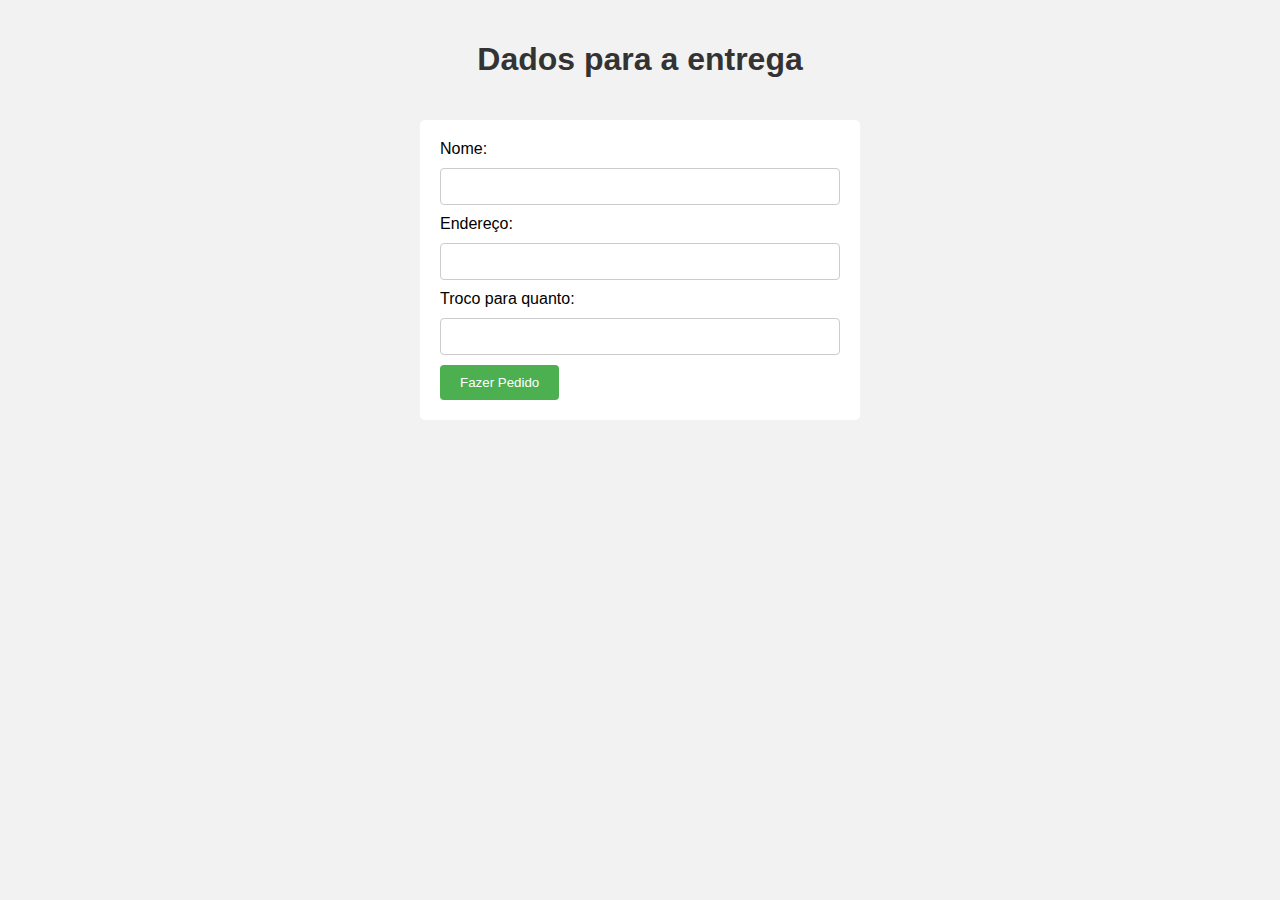
==== summary.html @ c029367c "Várias funcionalidades adicionadas" ====
<!DOCTYPE html>
<html>
<head>
    <meta charset="UTF-8">
    <meta http-equiv="X-UA-Compatible" content="IE=edge">
    <meta name="viewport" content="width=device-width, initial-scale=1.0">
    <link rel="stylesheet" href="styleSummary.css">
    <title>Mandacaru</title>

</head>
<body>
  <div>
    <h1>Dados para a entrega</h1>
  </div>
  <div id="order-form">
    <label for="name">Nome:</label>
    <input type="text" id="name" required>

    <label for="address">Endereço:</label>
    <input type="text" id="address" required>

    <label for="money-change">Troco para quanto:</label>
    <input type="text" id="money-change" required>

    <input type="submit" id="whatsappButton" value="Fazer Pedido" onclick="submitOrder()">
  </div>

  <div id="order-summary">
    <h2>Pedido Confirmado</h2>
    <p><strong>Nome:</strong> <span id="summary-name"></span></p>
    <p><strong>Endereço:</strong> <span id="summary-address"></span></p>
    <p><strong>Troco para quanto?</strong><span id="summary-money-change"></span></p>>
  </div>

  <script src="scriptSummary.js"></script>
</body>
</html>
---- styleSummary.css ----
/* Estilos CSS */
body {
    font-family: Arial, sans-serif;
    background-color: #f2f2f2;
    margin: 0;
    padding: 0;
  }
  
  h1 {
    color: #333;
    text-align: center;
    padding: 20px;
  }
  
  #order-form {
    max-width: 400px;
    margin: 20px auto;
    background-color: #fff;
    padding: 20px;
    border-radius: 5px;
  }
  
  label {
    display: block;
    margin-bottom: 10px;
  }
  
  input[type="text"],
  input[type="number"],
  select {
    width: 100%;
    padding: 10px;
    border: 1px solid #ccc;
    border-radius: 4px;
    box-sizing: border-box;
    margin-bottom: 10px;
  }
  
  input[type="submit"] {
    background-color: #4caf50;
    color: #fff;
    padding: 10px 20px;
    border: none;
    border-radius: 4px;
    cursor: pointer;
  }
  
  input[type="submit"]:hover {
    background-color: #45a049;
  }
  
  #order-summary {
    display: none;
    margin-top: 20px;
    padding: 20px;
    background-color: #f2f2f2;
    border-radius: 5px;
  }
  
  #extras {
      display: flex;
      justify-content: space-around;
  }
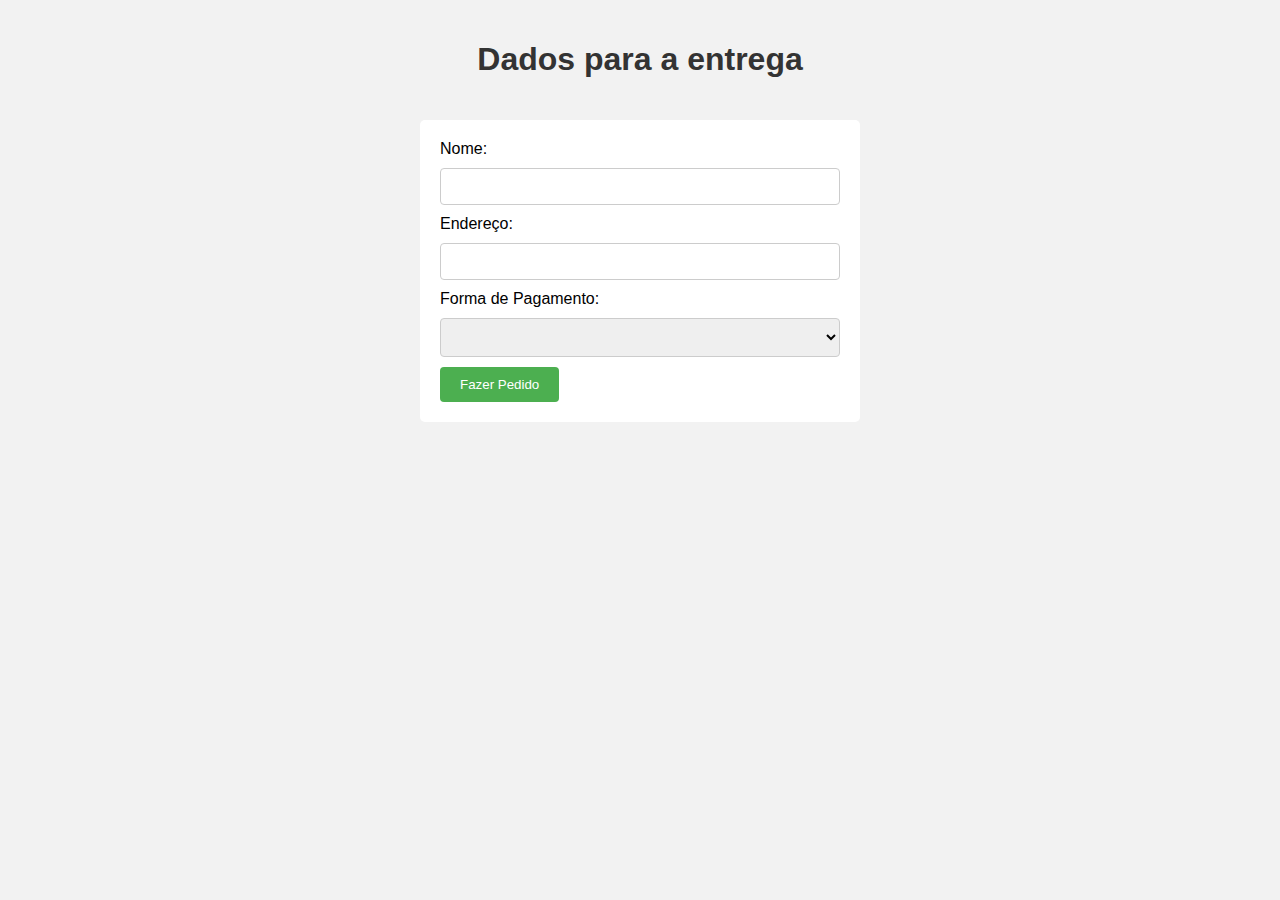
==== commit a61527b2: "loucura" ====
--- a/summary.html
+++ b/summary.html
@@ -1,13 +1,15 @@
 <!DOCTYPE html>
 <html>
+
 <head>
-    <meta charset="UTF-8">
-    <meta http-equiv="X-UA-Compatible" content="IE=edge">
-    <meta name="viewport" content="width=device-width, initial-scale=1.0">
-    <link rel="stylesheet" href="styleSummary.css">
-    <title>Mandacaru</title>
+  <meta charset="UTF-8">
+  <meta http-equiv="X-UA-Compatible" content="IE=edge">
+  <meta name="viewport" content="width=device-width, initial-scale=1.0">
+  <link rel="stylesheet" href="styleSummary.css">
+  <title>Mandacaru</title>
 
 </head>
+
 <body>
   <div>
     <h1>Dados para a entrega</h1>
@@ -19,10 +21,24 @@
     <label for="address">Endereço:</label>
     <input type="text" id="address" required>
 
-    <label for="money-change">Troco para quanto:</label>
-    <input type="text" id="money-change" required>
+    <label for="payment-method">Forma de Pagamento:</label>
+    <select id="payment-method" onchange="togglePaymentFields()">
+      <option value="" selected></option>
+      <option value="pix">Pix</option>
+      <option value="cartao">Cartão de Crédito</option>
+      <option value="dinheiro">Dinheiro</option>
+    </select>
 
-    <input type="submit" id="whatsappButton" value="Fazer Pedido" onclick="submitOrder()">
+    <div id="money-change-container" style="display: none;">
+      <label for="money-change">Troco para quanto:</label>
+      <input type="text" id="money-change">
+    </div>
+
+    <div id="pix-fields" style="display: none;">
+      <p>Chave PIX: <span id="pix-key">(79) 9987949-42 / João Pedro, WILL Pagamentos</span></p>
+    </div>
+
+    <input type="submit" id="whatsappButton" value="Fazer Pedido">
   </div>
 
   <div id="order-summary">
@@ -34,4 +50,5 @@
 
   <script src="scriptSummary.js"></script>
 </body>
-</html>
+
+</html>